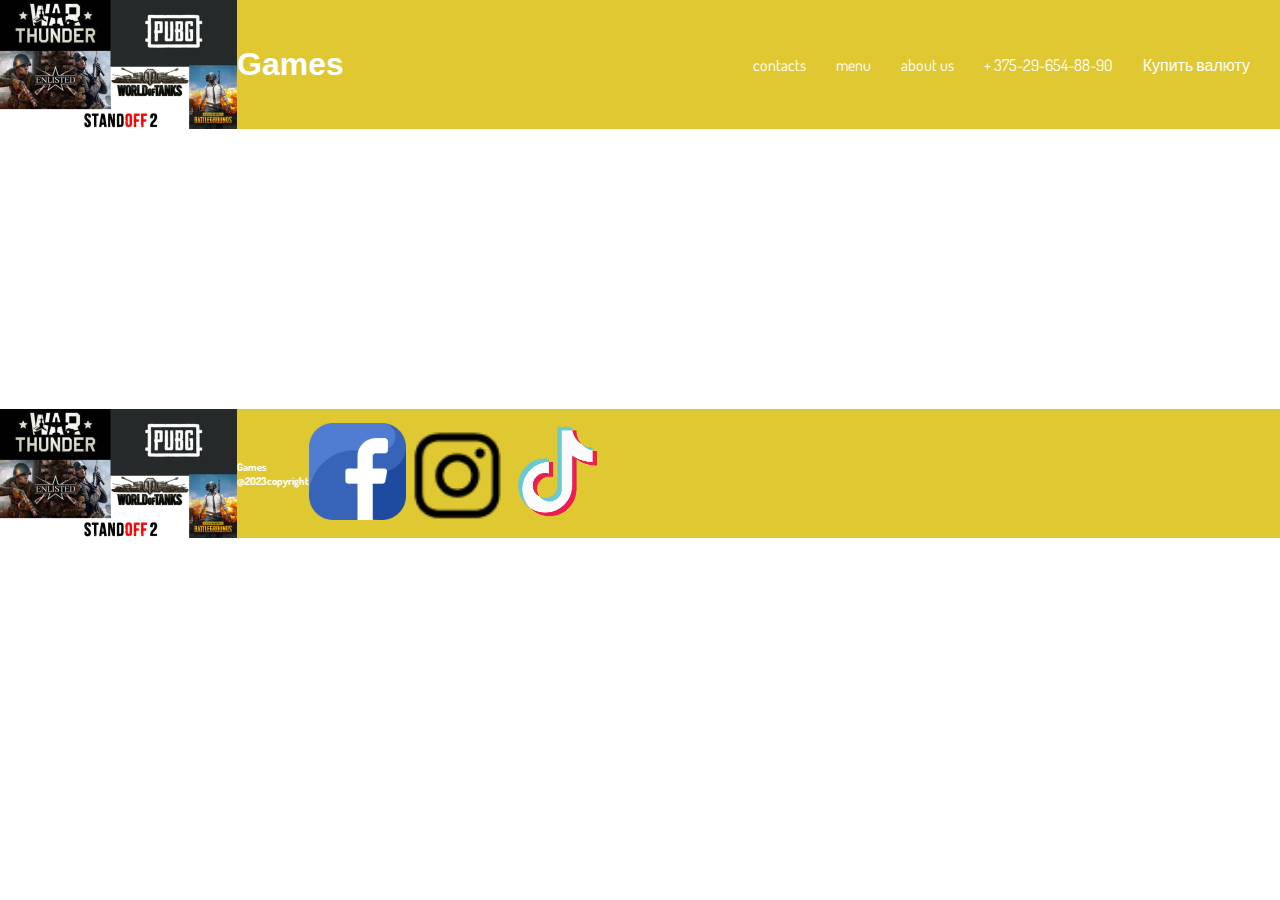
==== PUBG.html @ 592824ce "Add files via upload" ====
<!DOCTYPE html>
<html lang="en">
<head>
    <meta charset="UTF-8">
    <meta name="viewport" content="width=device-width, initial-scale=1.0">
    <title>Games</title>
    <link rel="stylesheet" href="PUBG.css">
</head>
<body>
    <header>
        <div class="logo">
            <img src="images/logo.png" alt="Логотип компании" class="logoimg">
            <h1>Games</h1>
            </div>
        <nav>
            <ul>
                <li><a href="#">contacts</a></li>
                <li><a href="#">menu</a></li>
                <li><a href="#">about us</a></li>
                <li><a href="#">+ 375-29-654-88-90</a></li>
                <li><a href="#">Купить валюту</a></li>
             </ul>
         </nav>
    </header>
    <main>

    </main>
    <footer>
        <div class="copyright">
            <img src="images/logo.png" alt="Логотип компании" class="logoimg">
            <h6>Games @2023copyright</h6>
        </div>
        <div class="icon">
            <img src="images/face.png" alt="face" class="iconimg">
            <img src="images/instagram.png" alt="ins" class="iconimg">
            <img src="images/tik tok.png" alt="tik tok" class="iconimg">
        </div>
    </footer>
</body>
</html>
---- PUBG.css ----
@import url('https://fonts.googleapis.com/css2?family=Agbalumo&family=Dosis:wght@200&family=Lato:ital,wght@1,300&family=Montserrat:ital,wght@0,100;0,200;0,300;1,100&family=Open+Sans:ital,wght@0,300;0,400;0,500;1,300&family=Pacifico&family=Roboto+Slab:wght@300&family=Roboto:wght@100&display=swap');

body {
    font-family: 'Dosis', sans-serif;
    margin: 0%;
    padding: 0;
}

 h1, h2 {
    font-family: '', sans-serif;
}

header {
    background-color: rgb(223, 200, 49);
    display: flex;
    align-items: center;
    justify-content: space-between;
}

.logo {
   display: flex;
   align-items: center;
}

h1 {
    color: white;
}

ul {
    display: flex;
    align-items: center;
    list-style:none ;
}

a {
    color: white;
    text-decoration: none;
    margin-right: 30px;
}

main {
    padding: 140px;
}

footer {
    background-color: rgb(223, 200, 49);
    display: flex;
    align-items: center;
    justify-content: space-between; 
}

.copyright {
    display: flex;
    align-items: center;
}
    
h6 {
    color: white;
}
    
.logofimg {
    width: 15%;
    height: auto;
    object-fit: contain;
}  
    
.iconimg {
 width: 10%;
}
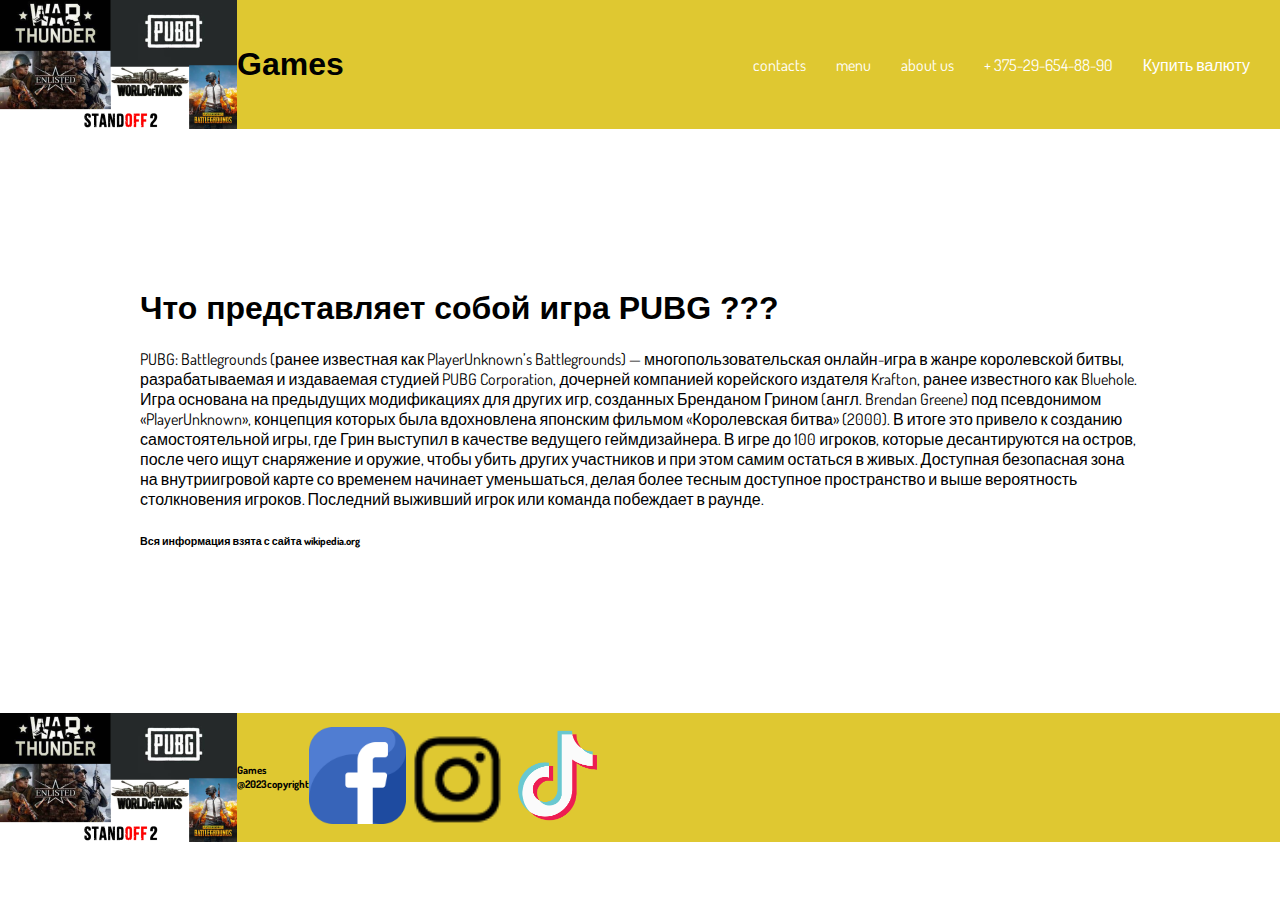
==== commit 5982efd3: "Add files via upload" ====
--- a/PUBG.html
+++ b/PUBG.html
@@ -23,7 +23,12 @@
          </nav>
     </header>
     <main>
-
+<h1>Что представляет собой игра PUBG ???</h1>
+<p>
+    PUBG: Battlegrounds (ранее известная как PlayerUnknown’s Battlegrounds) — многопользовательская онлайн-игра в жанре королевской битвы, разрабатываемая и издаваемая студией PUBG Corporation, дочерней компанией корейского издателя Krafton, ранее известного как Bluehole. Игра основана на предыдущих модификациях для других игр, созданных Бренданом Грином (англ. Brendan Greene) под псевдонимом «PlayerUnknown», концепция которых была вдохновлена японским фильмом «Королевская битва» (2000). В итоге это привело к созданию самостоятельной игры, где Грин выступил в качестве ведущего геймдизайнера. В игре до 100 игроков, которые десантируются на остров, после чего ищут снаряжение и оружие, чтобы убить других участников и при этом самим остаться в живых. Доступная безопасная зона на внутриигровой карте со временем начинает уменьшаться, делая более тесным доступное пространство
+     и выше вероятность столкновения игроков. Последний выживший игрок или команда побеждает в раунде.
+</p>
+<h6>Вся информация взята с сайта wikipedia.org</h6>
     </main>
     <footer>
         <div class="copyright">
--- a/PUBG.css
+++ b/PUBG.css
@@ -68,3 +68,10 @@
  width: 10%;
 }
 
+h1 {
+    color: black;
+}
+
+h6 {
+    color: black;
+}